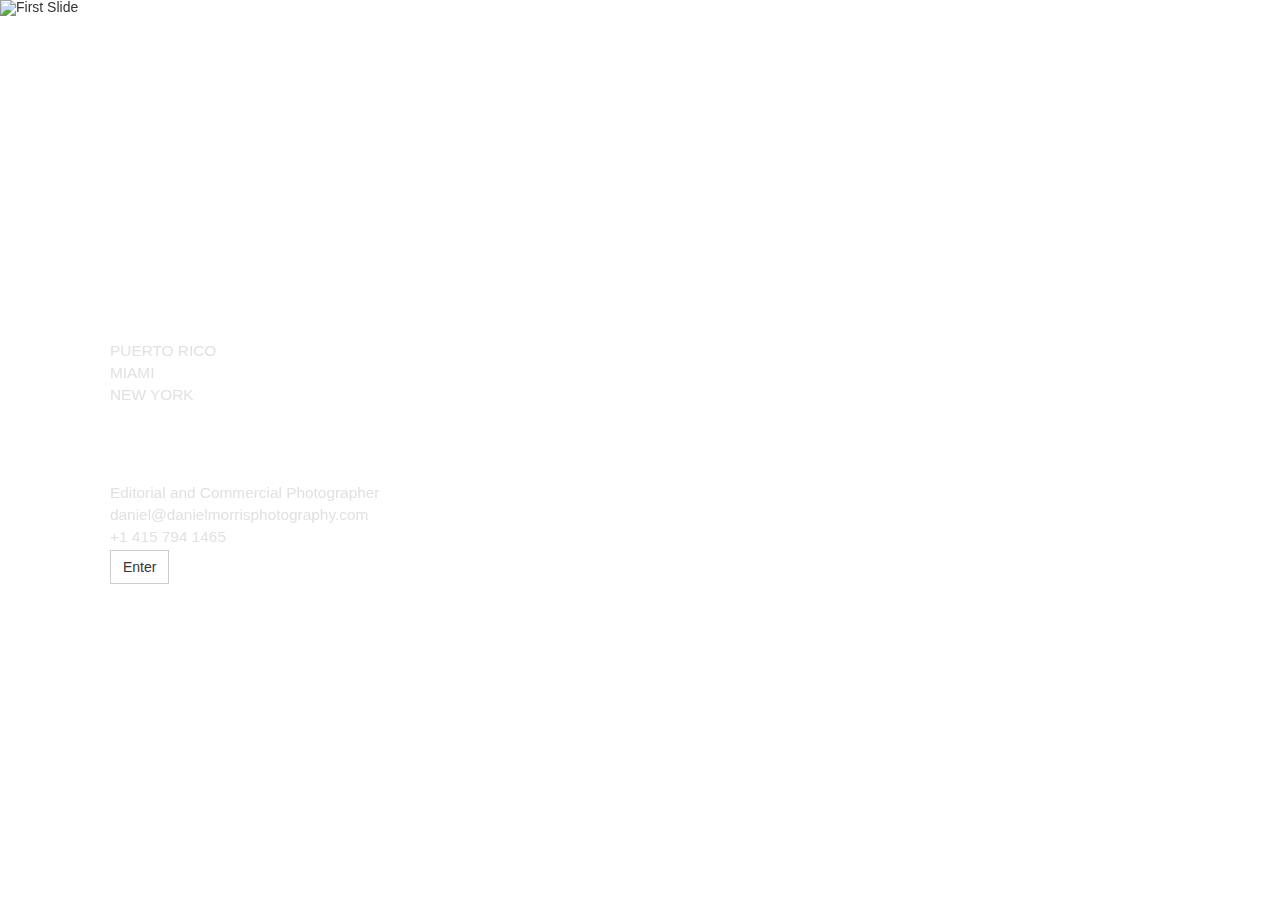
==== index.html @ fd0a6c2a "starting portfolio image pages" ====
<!DOCTYPE html>
<html lang="en">
    <head>
        <title></title>
        <meta charset="UTF-8">
        <meta name="viewport" content="width=device-width, initial-scale=1">
        <link href="assets/main.css" rel="stylesheet">
    
    <head>
<script src="https://ajax.googleapis.com/ajax/libs/jquery/3.2.1/jquery.min.js"></script>
</head>

    <!-- Latest compiled and minified CSS -->
    <link rel="stylesheet" href="https://maxcdn.bootstrapcdn.com/bootstrap/3.3.7/css/bootstrap.min.css" integrity="sha384-BVYiiSIFeK1dGmJRAkycuHAHRg32OmUcww7on3RYdg4Va+PmSTsz/K68vbdEjh4u" crossorigin="anonymous">

    <!-- Optional theme -->
    <link rel="stylesheet" href="https://maxcdn.bootstrapcdn.com/bootstrap/3.3.7/css/bootstrap-theme.min.css" integrity="sha384-rHyoN1iRsVXV4nD0JutlnGaslCJuC7uwjduW9SVrLvRYooPp2bWYgmgJQIXwl/Sp" crossorigin="anonymous">

    <!-- Latest compiled and minified JavaScript -->
    <script src="https://maxcdn.bootstrapcdn.com/bootstrap/3.3.7/js/bootstrap.min.js" integrity="sha384-Tc5IQib027qvyjSMfHjOMaLkfuWVxZxUPnCJA7l2mCWNIpG9mGCD8wGNIcPD7Txa" crossorigin="anonymous"></script>

<style>

</style>
    </head>
    <body>
        <div class="row">
            <div class="col-md-12">
                <!--<div class="container">-->
                    <span><img class="logo" src="images/logo/logo-white.png" alt="Logo - daniel morris photography"></span>
                    <div id="body-content">
                        <p>
                            PUERTO RICO
                            <br>
                            MIAMI
                            <br>
                            NEW YORK
                        </p>
                        <p>
                            <br>
                            <br>
                            <br>
                            Editorial and Commercial Photographer
                            <br>
                            <a href="mailtp:daniel@danielmorrisphotography.com">daniel@danielmorrisphotography.com</a>
                            <br>
                            +1 415 794 1465
                            <br>
                        </p>
                    </div>
                    <div>
                        <a class="btn btn-default" href="./html/portafolios.html" role="button">Enter</a>
                    </div>
                    <!--Image Carousel for background-->
                    <div id="myCarousel" class="carousel slide" data-ride="carousel" wrap="true">
                    <!-- Wrapper for carousel items -->
                        <div class="carousel-inner">
                            <div class="item active">
                                <img src="images/landing/170304_PR-147.jpg" alt="First Slide">
                            </div>
                            <div class="item">
                                <img src="images/landing/170401_VSJ-132.jpg" alt="Second Slide">
                            </div>
                            <div class="item">
                                <img src="images/landing/170221_Piloto-72.jpg" alt="Third Slide">
                            </div>
                        </div>
                    </div>
                <!--</div>-->
            </div>
        </div>
</div>


    <script src="./assets/main.js"></script>
    </body>
</html>
---- assets/main.css ----
.logo{
    width: 500px;
    position: absolute; top: 200px; left: 125px; z-index: 1;
}
#body-content{
    position: absolute; top: 340px; left: 125px; z-index: 1;
    color: #e1e1e1;
    font-size: 1.1em;
}
#body-content a{
    color: #e1e1e1;
}
.btn{
    position: absolute; top: 550px; left: 125px; z-index: 1;
    font-size: 1.1em;
    -webkit-border-radius: 0 !important;
    -moz-border-radius: 0 !important;
    border-radius: 0 !important;
}
#myCarousel{
    position: fixed; top: 0px; left: 0px; z-index: 0;
    width: 100%;
    height: 100%;
}
.carousel-inner > .item > img {
    max-width: 100%;
}
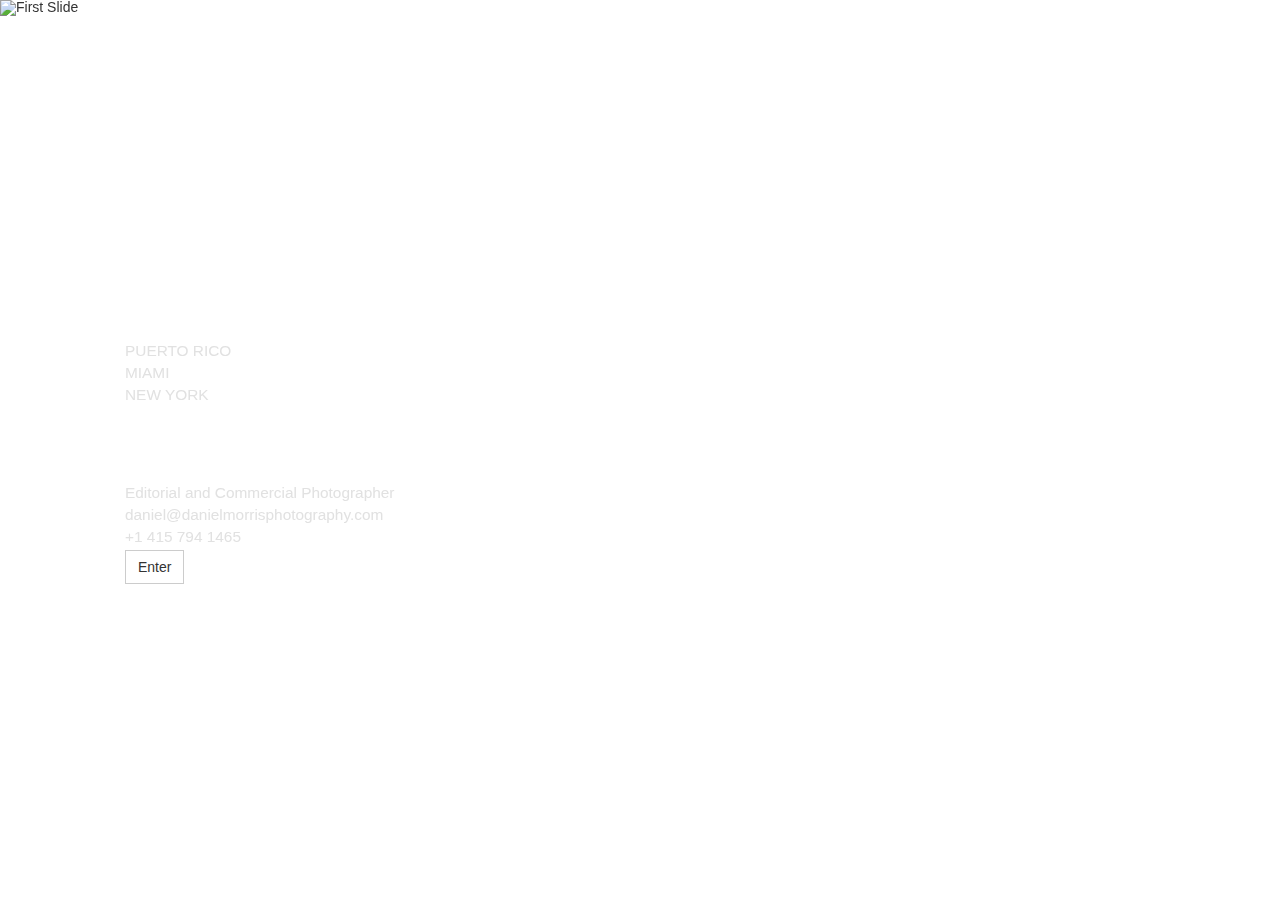
==== commit 527ef2c8: "index: carousel now starts on time. Jonathan cleaned up some sloppy div's and eliminated the main js" ====
--- a/index.html
+++ b/index.html
@@ -1,77 +1,78 @@
 <!DOCTYPE html>
 <html lang="en">
+
+<head>
+    <title></title>
+    <meta charset="UTF-8">
+    <meta name="viewport" content="width=device-width, initial-scale=1">
+    <link href="assets/main.css" rel="stylesheet">
+
     <head>
-        <title></title>
-        <meta charset="UTF-8">
-        <meta name="viewport" content="width=device-width, initial-scale=1">
-        <link href="assets/main.css" rel="stylesheet">
-    
-    <head>
-<script src="https://ajax.googleapis.com/ajax/libs/jquery/3.2.1/jquery.min.js"></script>
+        <script src="https://ajax.googleapis.com/ajax/libs/jquery/3.2.1/jquery.min.js"></script>
+    </head>
+
+    <!-- Latest compiled and minified CSS -->
+    <link rel="stylesheet" href="https://maxcdn.bootstrapcdn.com/bootstrap/3.3.7/css/bootstrap.min.css" integrity="sha384-BVYiiSIFeK1dGmJRAkycuHAHRg32OmUcww7on3RYdg4Va+PmSTsz/K68vbdEjh4u"
+        crossorigin="anonymous">
+
+    <!-- Optional theme -->
+    <link rel="stylesheet" href="https://maxcdn.bootstrapcdn.com/bootstrap/3.3.7/css/bootstrap-theme.min.css" integrity="sha384-rHyoN1iRsVXV4nD0JutlnGaslCJuC7uwjduW9SVrLvRYooPp2bWYgmgJQIXwl/Sp"
+        crossorigin="anonymous">
+
+    <!-- Latest compiled and minified JavaScript -->
+    <script src="https://maxcdn.bootstrapcdn.com/bootstrap/3.3.7/js/bootstrap.min.js" integrity="sha384-Tc5IQib027qvyjSMfHjOMaLkfuWVxZxUPnCJA7l2mCWNIpG9mGCD8wGNIcPD7Txa"
+        crossorigin="anonymous"></script>
+
+    <style>
+
+    </style>
 </head>
 
-    <!-- Latest compiled and minified CSS -->
-    <link rel="stylesheet" href="https://maxcdn.bootstrapcdn.com/bootstrap/3.3.7/css/bootstrap.min.css" integrity="sha384-BVYiiSIFeK1dGmJRAkycuHAHRg32OmUcww7on3RYdg4Va+PmSTsz/K68vbdEjh4u" crossorigin="anonymous">
-
-    <!-- Optional theme -->
-    <link rel="stylesheet" href="https://maxcdn.bootstrapcdn.com/bootstrap/3.3.7/css/bootstrap-theme.min.css" integrity="sha384-rHyoN1iRsVXV4nD0JutlnGaslCJuC7uwjduW9SVrLvRYooPp2bWYgmgJQIXwl/Sp" crossorigin="anonymous">
-
-    <!-- Latest compiled and minified JavaScript -->
-    <script src="https://maxcdn.bootstrapcdn.com/bootstrap/3.3.7/js/bootstrap.min.js" integrity="sha384-Tc5IQib027qvyjSMfHjOMaLkfuWVxZxUPnCJA7l2mCWNIpG9mGCD8wGNIcPD7Txa" crossorigin="anonymous"></script>
-
-<style>
-
-</style>
-    </head>
-    <body>
+<body>
+    <div class="container-fluid">
         <div class="row">
             <div class="col-md-12">
-                <!--<div class="container">-->
-                    <span><img class="logo" src="images/logo/logo-white.png" alt="Logo - daniel morris photography"></span>
-                    <div id="body-content">
-                        <p>
-                            PUERTO RICO
-                            <br>
-                            MIAMI
-                            <br>
-                            NEW YORK
-                        </p>
-                        <p>
-                            <br>
-                            <br>
-                            <br>
-                            Editorial and Commercial Photographer
-                            <br>
-                            <a href="mailtp:daniel@danielmorrisphotography.com">daniel@danielmorrisphotography.com</a>
-                            <br>
-                            +1 415 794 1465
-                            <br>
-                        </p>
-                    </div>
-                    <div>
-                        <a class="btn btn-default" href="./html/portafolios.html" role="button">Enter</a>
-                    </div>
-                    <!--Image Carousel for background-->
-                    <div id="myCarousel" class="carousel slide" data-ride="carousel" wrap="true">
+                <img class="logo" src="images/logo/logo-white.png" alt="Logo - daniel morris photography">
+                <div id="body-content">
+                    <p>
+                        PUERTO RICO
+                        <br> MIAMI
+                        <br> NEW YORK
+                    </p>
+                    <p>
+                        <br>
+                        <br>
+                        <br> Editorial and Commercial Photographer
+                        <br>
+                        <a href="mailtp:daniel@danielmorrisphotography.com">daniel@danielmorrisphotography.com</a>
+                        <br> +1 415 794 1465
+                        <br>
+                    </p>
+                </div>
+                <div>
+                    <a class="btn btn-default" href="./html/portafolios.html" role="button">Enter</a>
+                </div>
+                <!--Image Carousel for background-->
+                <div id="myCarousel" class="carousel slide" data-ride="carousel" wrap="true">
                     <!-- Wrapper for carousel items -->
-                        <div class="carousel-inner">
-                            <div class="item active">
-                                <img src="images/landing/170304_PR-147.jpg" alt="First Slide">
-                            </div>
-                            <div class="item">
-                                <img src="images/landing/170401_VSJ-132.jpg" alt="Second Slide">
-                            </div>
-                            <div class="item">
-                                <img src="images/landing/170221_Piloto-72.jpg" alt="Third Slide">
-                            </div>
+                    <div class="carousel-inner">
+                        <div class="item active">
+                            <img src="images/landing/170304_PR-147.jpg" alt="First Slide">
+                        </div>
+                        <div class="item">
+                            <img src="images/landing/170401_VSJ-132.jpg" alt="Second Slide">
+                        </div>
+                        <div class="item">
+                            <img src="images/landing/170221_Piloto-72.jpg" alt="Third Slide">
                         </div>
                     </div>
-                <!--</div>-->
+                </div>
             </div>
         </div>
-</div>
+    </div>
+    <script>
+        $('.carousel').carousel({ interval: 4000 });
+    </script>
+</body>
 
-
-    <script src="./assets/main.js"></script>
-    </body>
 </html>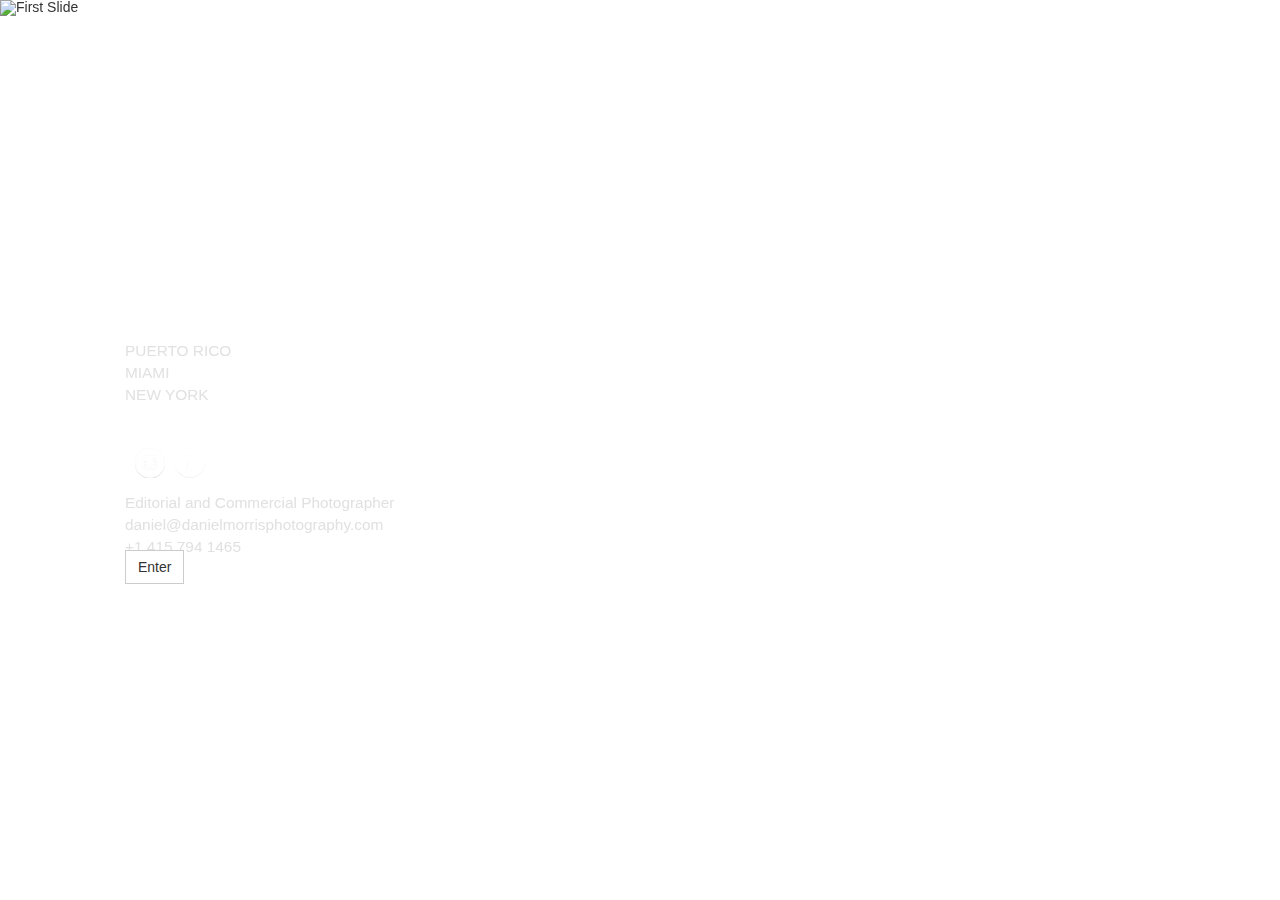
==== commit 123d7a6b: "FULL SPEED AHEAD!!" ====
--- a/index.html
+++ b/index.html
@@ -41,6 +41,11 @@
                     </p>
                     <p>
                         <br>
+                            <div class="social-icons">
+                                <a href="http://instagram.com/danielmorrisphoto" target="_blank"><img src="./images/menu-items/instagram-icon.png" /></a>
+                                <a href="http://danielmorrisphoto.tumblr.com" target="_blank">
+                                <img src="./images/menu-items/tumblr-icon.png" /></a>
+                            </div>
                         <br>
                         <br> Editorial and Commercial Photographer
                         <br>
--- a/assets/main.css
+++ b/assets/main.css
@@ -24,4 +24,12 @@
 }
 .carousel-inner > .item > img {
     max-width: 100%;
+}
+.social-icons img{
+    height: 30px;
+    float: left;
+}
+/*This ia affecting both children...needs to be fixed*/
+.social-icons img:last-child{
+    padding-left: 10px;
 }